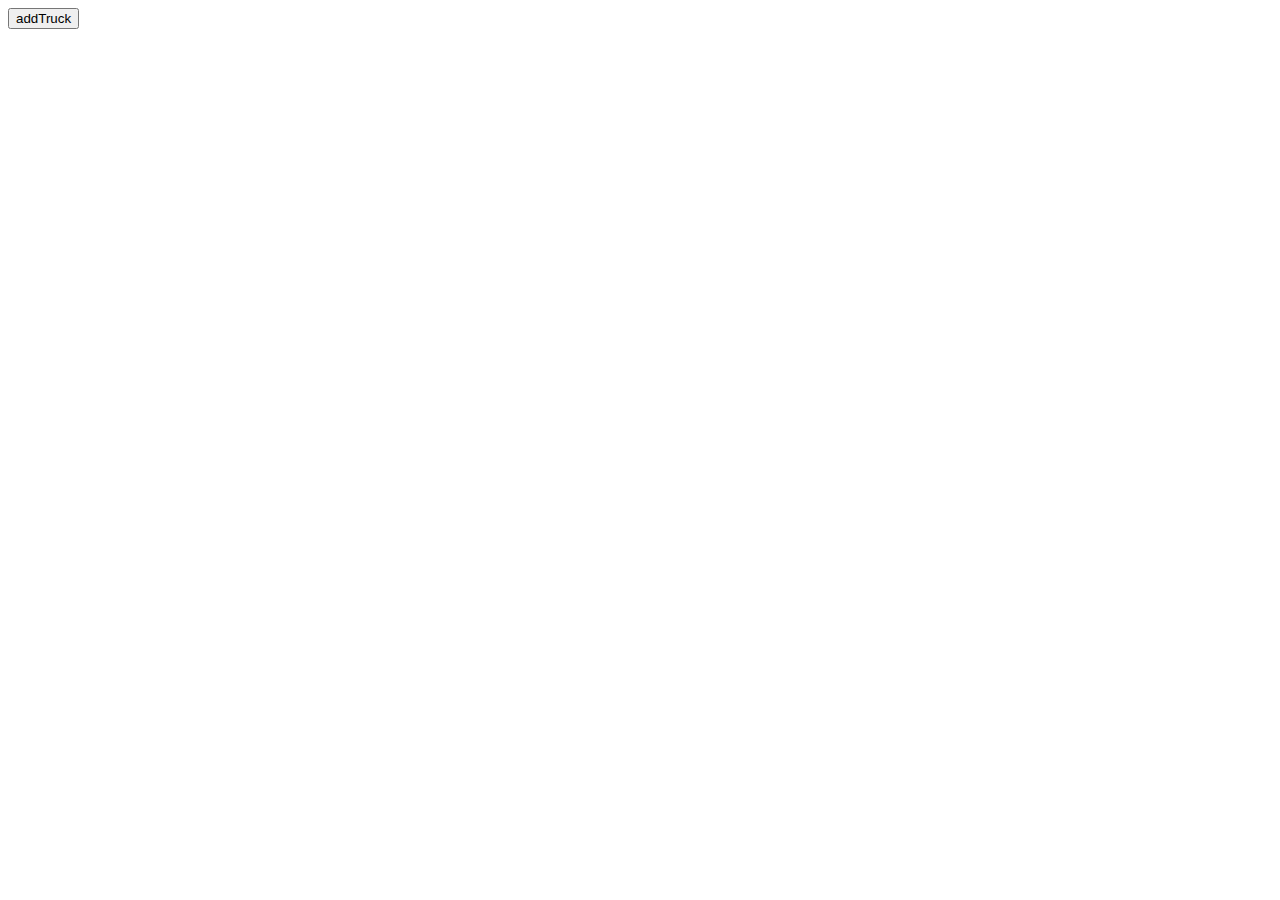
==== index.html @ 6c108b64 "multiple truck adds with form" ====
<!DOCTYPE html>
<html lang="en">
<head>
    <meta charset="UTF-8">
    <meta http-equiv="X-UA-Compatible" content="IE=edge">
    <meta name="viewport" content="width=device-width, initial-scale=1.0">
    <title>Document</title>
    <link rel="stylesheet" href="style.css">
    <script src="main.js" defer></script>
    <script src="truck.js" defer></script>
</head>
<body>
  <div id="content">
    <button type="button" id="add-truck-btn">addTruck</button>
  </div>
</body>
</html>
---- style.css ----
#regForm {
    background-color: #ffffff;
    margin: 100px auto;
    padding: 40px;
    width: 70%;
    min-width: 300px;
  }
  
  /* Style the input fields */
  input {
    padding: 10px;
    width: 100%;
    font-size: 17px;
    font-family: Raleway;
    border: 1px solid #aaaaaa;
  }
  
  /* Mark input boxes that gets an error on validation: */
  input.invalid {
    background-color: #ffdddd;
  }
  
  /* Hide all steps by default: */
  .tab {
    display: none;
  }
  
  /* Make circles that indicate the steps of the form: */
  .step {
    height: 15px;
    width: 15px;
    margin: 0 2px;
    background-color: #bbbbbb;
    border: none;
    border-radius: 50%;
    display: inline-block;
    opacity: 0.5;
  }
  
  /* Mark the active step: */
  .step.active {
    opacity: 1;
  }
  
  /* Mark the steps that are finished and valid: */
  .step.finish {
    background-color: #04AA6D;
  }

  .form-nav-buttons {
    overflow: auto;
    float: right;
  }

  .step-dots {
    text-align: center;
    margin-top: 40px;
  }
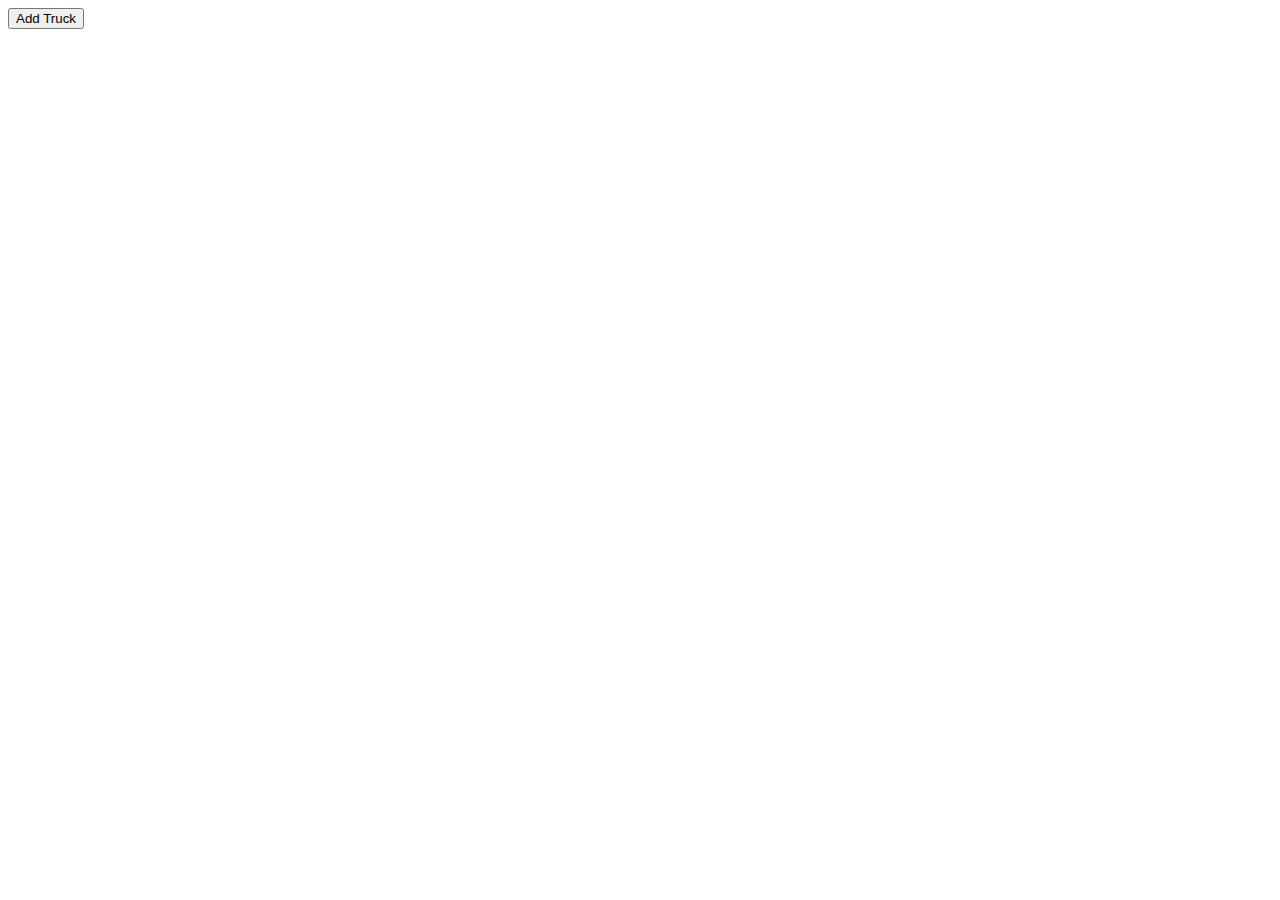
==== commit fed65f68: "multiple truck adds with form" ====
--- a/index.html
+++ b/index.html
@@ -7,11 +7,12 @@
     <title>Document</title>
     <link rel="stylesheet" href="style.css">
     <script src="main.js" defer></script>
-    <script src="truck.js" defer></script>
+    <script src="truck.js"></script>
+    <script src="TypeEnum.js"></script>
 </head>
 <body>
   <div id="content">
-    <button type="button" id="add-truck-btn">addTruck</button>
+    <button type="button" id="add-truck-btn">Add Truck</button>
   </div>
 </body>
 </html>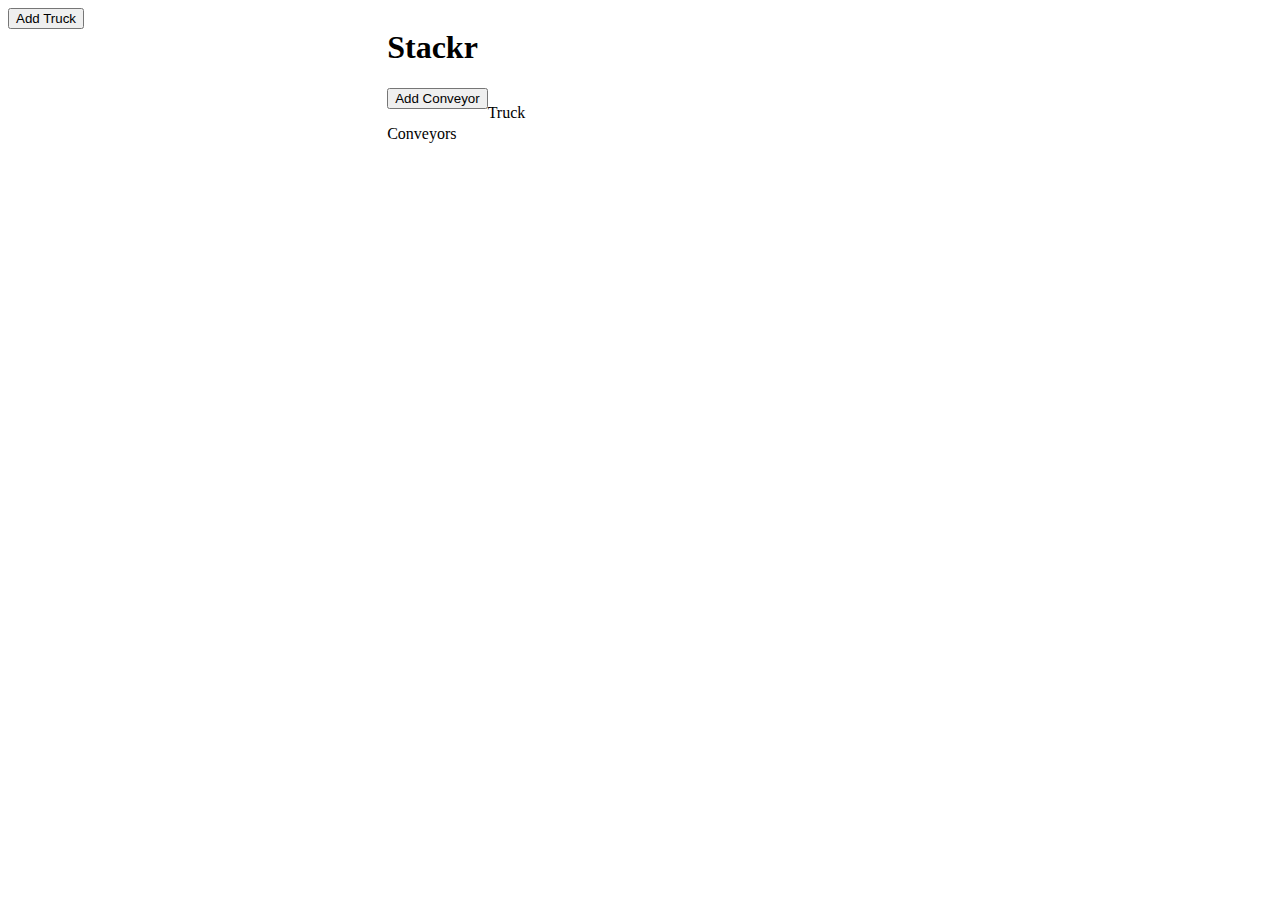
==== commit b1054eb7: "WIP" ====
--- a/index.html
+++ b/index.html
@@ -6,13 +6,38 @@
     <meta name="viewport" content="width=device-width, initial-scale=1.0">
     <title>Document</title>
     <link rel="stylesheet" href="style.css">
-    <script src="main.js" defer></script>
-    <script src="truck.js"></script>
-    <script src="TypeEnum.js"></script>
+    <script type="module" src="main.js" defer></script>
+    <script src="constants.js"></script>
+    <!-- <script type="module"src="Truck.js"></script>
+    <script type="module"src="Hall.js"></script>
+    <script type="module"src="Conveyor.js"></script>
+    <script type="module"src="Parcel.js"></script>
+    <script type="module"src="TypeEnum.js"></script> -->
+    <link href="https://cdn.jsdelivr.net/npm/bootstrap@5.1.3/dist/css/bootstrap.min.css" rel="stylesheet" integrity="sha384-1BmE4kWBq78iYhFldvKuhfTAU6auU8tT94WrHftjDbrCEXSU1oBoqyl2QvZ6jIW3" crossorigin="anonymous">
 </head>
 <body>
-  <div id="content">
-    <button type="button" id="add-truck-btn">Add Truck</button>
+  <div class="content flex-horizontal" id="content">
+    <div id="truck-form-div" class="truck-form-div">
+      <button type="button" id="add-truck-btn">Add Truck</button>
+    </div>
+    <div class="visuals">
+      <div>
+        <h1>Stackr</h1>
+      </div>
+      <div class="flex-horizontal">
+        <div id="conveyors">
+          <button id="add-conveyor-btn">Add Conveyor</button>
+          <p>Conveyors</p>
+        </div>
+        <div id="trucks">
+          <p>Truck</p>
+        </div>
+        <canvas id="next" class="next">
+
+        </canvas>
+      </div>
+    </div>
   </div>
+  
 </body>
 </html>--- a/style.css
+++ b/style.css
@@ -1,58 +1,81 @@
-#regForm {
-    background-color: #ffffff;
-    margin: 100px auto;
-    padding: 40px;
-    width: 70%;
-    min-width: 300px;
-  }
-  
-  /* Style the input fields */
-  input {
-    padding: 10px;
-    width: 100%;
-    font-size: 17px;
-    font-family: Raleway;
-    border: 1px solid #aaaaaa;
-  }
-  
-  /* Mark input boxes that gets an error on validation: */
-  input.invalid {
-    background-color: #ffdddd;
-  }
-  
-  /* Hide all steps by default: */
-  .tab {
-    display: none;
-  }
-  
-  /* Make circles that indicate the steps of the form: */
-  .step {
-    height: 15px;
-    width: 15px;
-    margin: 0 2px;
-    background-color: #bbbbbb;
-    border: none;
-    border-radius: 50%;
-    display: inline-block;
-    opacity: 0.5;
-  }
-  
-  /* Mark the active step: */
-  .step.active {
-    opacity: 1;
-  }
-  
-  /* Mark the steps that are finished and valid: */
-  .step.finish {
-    background-color: #04AA6D;
-  }
+/* Style the input fields */
+input {
+  padding: 10px;
+  width: 100%;
+  font-size: 17px;
+  font-family: Raleway;
+  border: 1px solid #aaaaaa;
+}
 
-  .form-nav-buttons {
-    overflow: auto;
-    float: right;
-  }
+/* Mark input boxes that gets an error on validation: */
+input.invalid {
+  background-color: #ffdddd;
+}
 
-  .step-dots {
-    text-align: center;
-    margin-top: 40px;
-  }+/* Hide all steps by default: */
+/* .tab {
+  display: none;
+} */
+.none {
+  display: none;
+}
+
+/* Make circles that indicate the steps of the form: */
+.step {
+  height: 15px;
+  width: 15px;
+  margin: 0 2px;
+  background-color: #bbbbbb;
+  border: none;
+  border-radius: 50%;
+  display: inline-block;
+  opacity: 0.5;
+}
+
+/* Mark the active step: */
+.step.active {
+  opacity: 1;
+}
+
+/* Mark the steps that are finished and valid: */
+.step.finish {
+  background-color: #04AA6D;
+}
+
+.form-nav-buttons {
+  overflow: auto;
+  float: right;
+}
+
+.step-dots {
+  text-align: center;
+  margin-top: 40px;
+}
+
+.flex-horizontal {
+  display: flex;
+  flex-direction: row;
+}
+
+.truck-form-div{
+  width: 30%;
+  /* min-width: 30%;
+  max-width: 30%; */
+}
+
+.content {
+  width: auto;
+}
+
+.visuals {
+  width: 70%;
+}
+
+.label {
+  width: 20%;
+}
+
+.justify-center {
+  align-content: center;
+  justify-content: center;
+}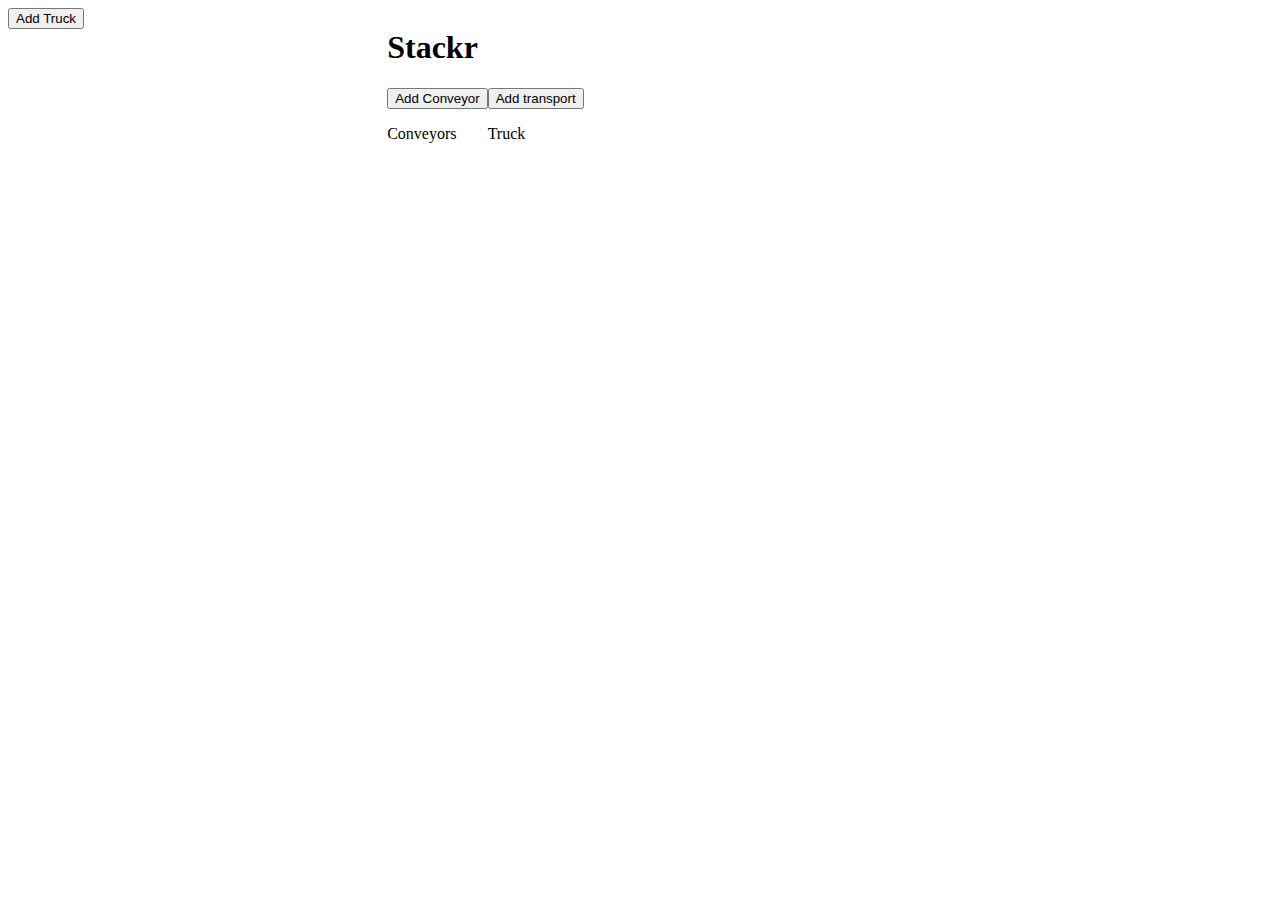
==== commit 216a7703: "draggable and addtruck" ====
--- a/index.html
+++ b/index.html
@@ -6,7 +6,7 @@
     <meta name="viewport" content="width=device-width, initial-scale=1.0">
     <title>Document</title>
     <link rel="stylesheet" href="style.css">
-    <script type="module" src="main.js" defer></script>
+    <script src="main.js" type="module" defer></script>
     <script src="constants.js"></script>
     <!-- <script type="module"src="Truck.js"></script>
     <script type="module"src="Hall.js"></script>
@@ -29,12 +29,10 @@
           <button id="add-conveyor-btn">Add Conveyor</button>
           <p>Conveyors</p>
         </div>
-        <div id="trucks">
+        <div id="truck">
+          <button id="add-transport-btn">Add transport</button>
           <p>Truck</p>
         </div>
-        <canvas id="next" class="next">
-
-        </canvas>
       </div>
     </div>
   </div>
--- a/style.css
+++ b/style.css
@@ -1,5 +1,5 @@
 /* Style the input fields */
-input {
+input[type=number] {
   padding: 10px;
   width: 100%;
   font-size: 17px;
@@ -73,6 +73,11 @@
 
 .label {
   width: 20%;
+  white-space: nowrap;
+}
+
+input[type=radio] {
+  width: 80%;
 }
 
 .justify-center {
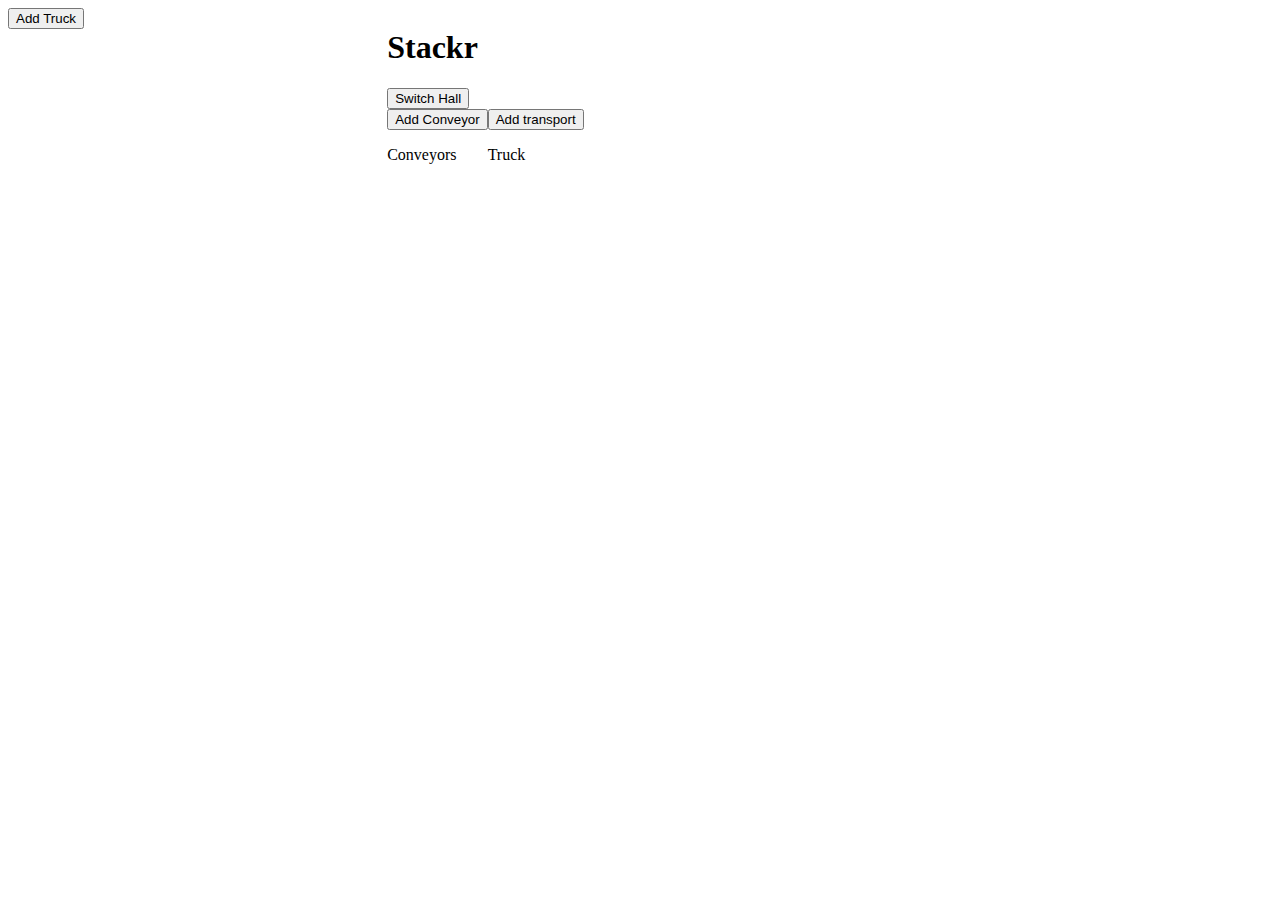
==== commit dcfa4cef: "switch hall works on conveyors" ====
--- a/index.html
+++ b/index.html
@@ -23,12 +23,16 @@
     <div class="visuals">
       <div>
         <h1>Stackr</h1>
+        <button id="switch-hall-btn">Switch Hall</button>
       </div>
       <div class="flex-horizontal">
-        <div id="conveyors">
-          <button id="add-conveyor-btn">Add Conveyor</button>
-          <p>Conveyors</p>
-        </div>
+          <div>
+            <button id="add-conveyor-btn">Add Conveyor</button>
+            <p>Conveyors</p>
+            <div id="conveyors">
+            </div>
+          </div>
+        
         <div id="truck">
           <button id="add-transport-btn">Add transport</button>
           <p>Truck</p>
--- a/style.css
+++ b/style.css
@@ -83,4 +83,37 @@
 .justify-center {
   align-content: center;
   justify-content: center;
+}
+
+.parcel-div {
+  width: fit-content;
+}
+
+.cell {
+  max-width: 30px;
+  min-width: 30px;
+  min-height: 30px;
+  max-height: 30px;
+}
+
+.my-row {
+  display: flex;
+  width: fit-content;
+}
+
+.filled{
+  background-color: black;
+}
+
+.truck-div{
+  border-color: black;
+  border-style: solid;
+  border-width: 3px;
+  background-color: grey;
+}
+
+.conveyor {
+  min-width: 120px;
+  min-height: 120px;
+  margin: 5x;
 }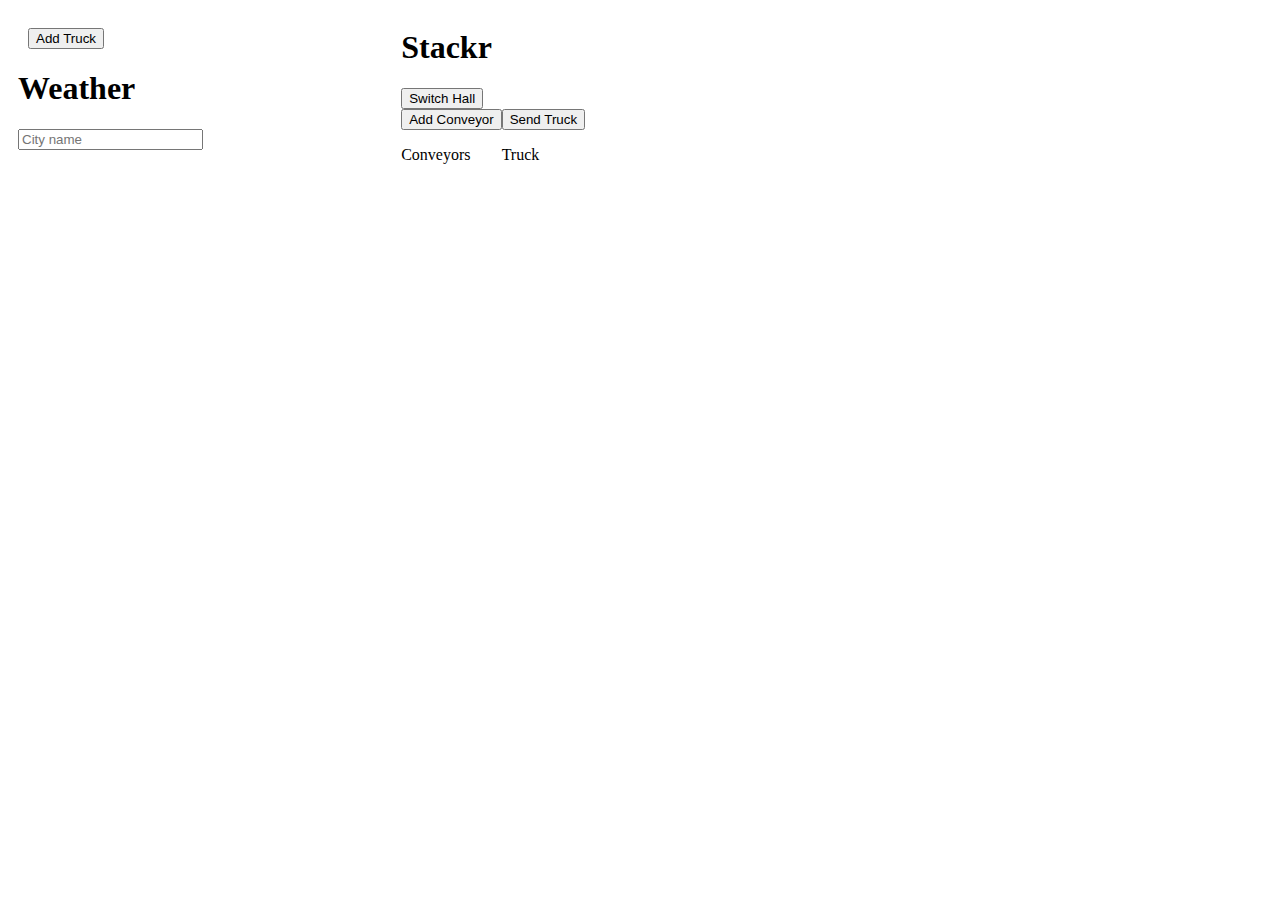
==== commit 97bbcc2b: "api works now on to animation" ====
--- a/index.html
+++ b/index.html
@@ -8,18 +8,33 @@
     <link rel="stylesheet" href="style.css">
     <script src="main.js" type="module" defer></script>
     <script src="constants.js"></script>
-    <!-- <script type="module"src="Truck.js"></script>
-    <script type="module"src="Hall.js"></script>
-    <script type="module"src="Conveyor.js"></script>
-    <script type="module"src="Parcel.js"></script>
-    <script type="module"src="TypeEnum.js"></script> -->
     <link href="https://cdn.jsdelivr.net/npm/bootstrap@5.1.3/dist/css/bootstrap.min.css" rel="stylesheet" integrity="sha384-1BmE4kWBq78iYhFldvKuhfTAU6auU8tT94WrHftjDbrCEXSU1oBoqyl2QvZ6jIW3" crossorigin="anonymous">
 </head>
 <body>
   <div class="content flex-horizontal" id="content">
-    <div id="truck-form-div" class="truck-form-div">
-      <button type="button" id="add-truck-btn">Add Truck</button>
+    <div class="flex-vertical control-container">
+      <div id="truck-form-div" class="truck-form-div flex-horizontal">
+        <button type="button" id="add-truck-btn">Add Truck</button>
+      </div>
+      <div class="weather" id="weather-control">
+        <div>
+          <h1>Weather</h1>
+          <input type="text" placeholder="City name" id="city-search">
+        </div>
+        <div class="api-div" id="api-div">
+          <div id="city-div">
+            <h2 id="city-name"></h2>
+          </div>
+          <div class="temperature-div" id="temperature-div">
+            <label id="temperature-label"></label>
+          </div>
+          <div class="weather-div" id="weather-div">
+            <label" id="weather-label"></label>
+          </div>
+        </div>
+      </div>
     </div>
+    
     <div class="visuals">
       <div>
         <h1>Stackr</h1>
@@ -34,7 +49,7 @@
           </div>
         
         <div id="truck">
-          <button id="add-transport-btn">Add transport</button>
+          <button id="send-truck-btn">Send Truck</button>
           <p>Truck</p>
         </div>
       </div>
--- a/style.css
+++ b/style.css
@@ -58,9 +58,17 @@
 }
 
 .truck-form-div{
-  width: 30%;
+  margin: 10px;
   /* min-width: 30%;
   max-width: 30%; */
+}
+
+.truck-form {
+  width: 100%;
+}
+.control-container {
+  width: 30%;
+  margin: 10px;
 }
 
 .content {
@@ -72,17 +80,18 @@
 }
 
 .label {
-  width: 20%;
+  width: 100%;
   white-space: nowrap;
 }
 
 input[type=radio] {
-  width: 80%;
+  width: 60%;
 }
 
 .justify-center {
   align-content: center;
   justify-content: center;
+  align-items: center;
 }
 
 .parcel-div {
@@ -115,5 +124,5 @@
 .conveyor {
   min-width: 120px;
   min-height: 120px;
-  margin: 5x;
+  margin: 5px;
 }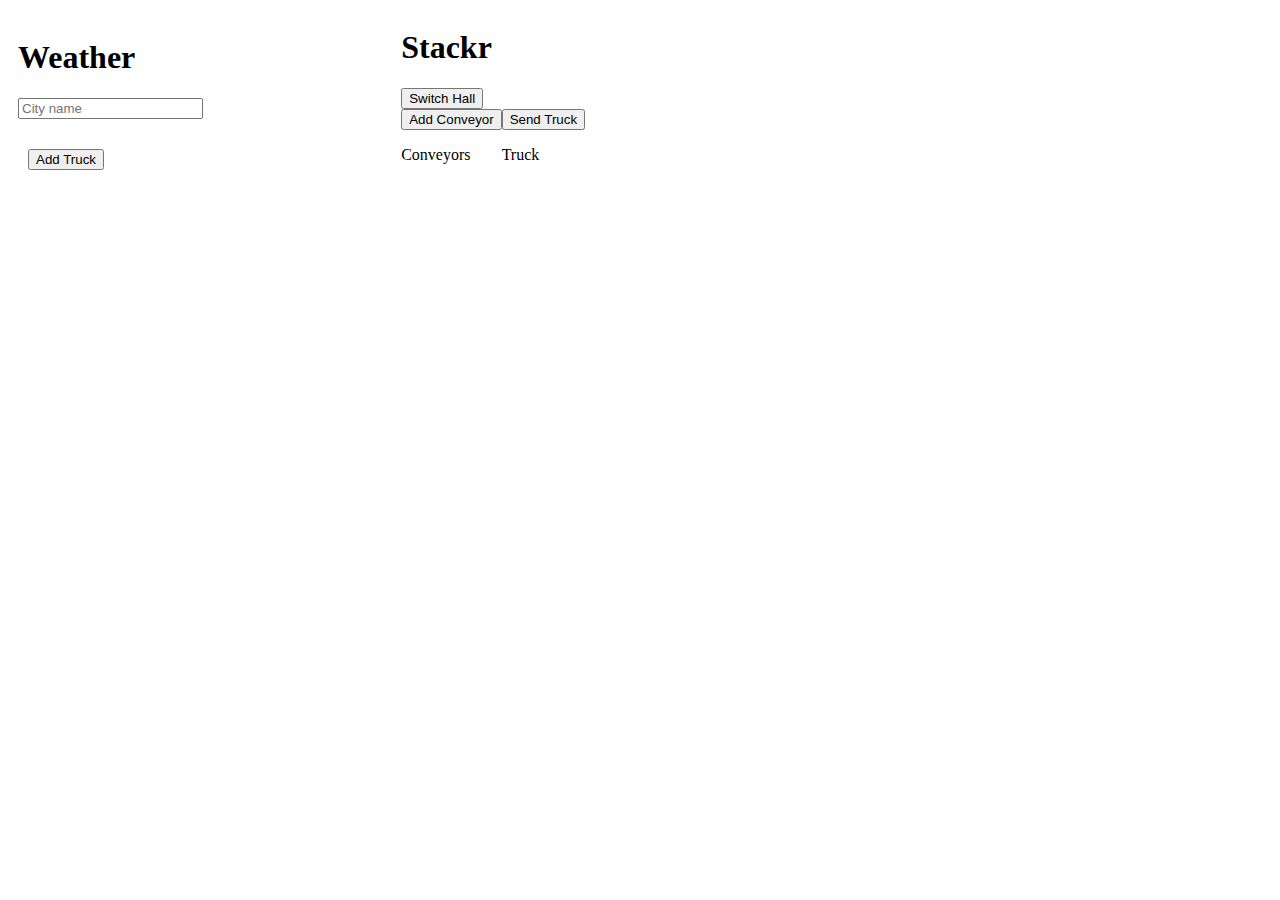
==== commit 90e3fc45: "Final changes" ====
--- a/index.html
+++ b/index.html
@@ -13,11 +13,8 @@
 <body>
   <div class="content flex-horizontal" id="content">
     <div class="flex-vertical control-container">
-      <div id="truck-form-div" class="truck-form-div flex-horizontal">
-        <button type="button" id="add-truck-btn">Add Truck</button>
-      </div>
-      <div class="weather" id="weather-control">
-        <div>
+      <div>
+        <div class="weather" id="weather-control"></div>
           <h1>Weather</h1>
           <input type="text" placeholder="City name" id="city-search">
         </div>
@@ -32,29 +29,38 @@
             <label" id="weather-label"></label>
           </div>
         </div>
+        <div>
+          <div id="truck-form-div" class="truck-form-div flex-horizontal">
+            <button type="button" id="add-truck-btn">Add Truck</button>
+          </div>
+          <div id="truck-queue">
+            
+          </div>
+          <div id="truck-arrivals">
+
+          </div>
+        </div>
       </div>
-    </div>
-    
-    <div class="visuals">
-      <div>
-        <h1>Stackr</h1>
-        <button id="switch-hall-btn">Switch Hall</button>
-      </div>
-      <div class="flex-horizontal">
-          <div>
-            <button id="add-conveyor-btn">Add Conveyor</button>
-            <p>Conveyors</p>
-            <div id="conveyors">
+      <div class="visuals">
+        <div>
+          <h1>Stackr</h1>
+          <button id="switch-hall-btn">Switch Hall</button>
+        </div>
+        <div class="flex-horizontal">
+            <div>
+              <button id="add-conveyor-btn">Add Conveyor</button>
+              <p>Conveyors</p>
+              <div id="conveyors">
+              </div>
             </div>
+          
+          <div id="truck">
+            <button id="send-truck-btn">Send Truck</button>
+            <p>Truck</p>
           </div>
-        
-        <div id="truck">
-          <button id="send-truck-btn">Send Truck</button>
-          <p>Truck</p>
         </div>
       </div>
     </div>
   </div>
-  
 </body>
 </html>--- a/style.css
+++ b/style.css
@@ -57,10 +57,13 @@
   flex-direction: row;
 }
 
+.flex-vertical {
+  display: flex;
+  flex-direction: column;
+}
+
 .truck-form-div{
   margin: 10px;
-  /* min-width: 30%;
-  max-width: 30%; */
 }
 
 .truck-form {
